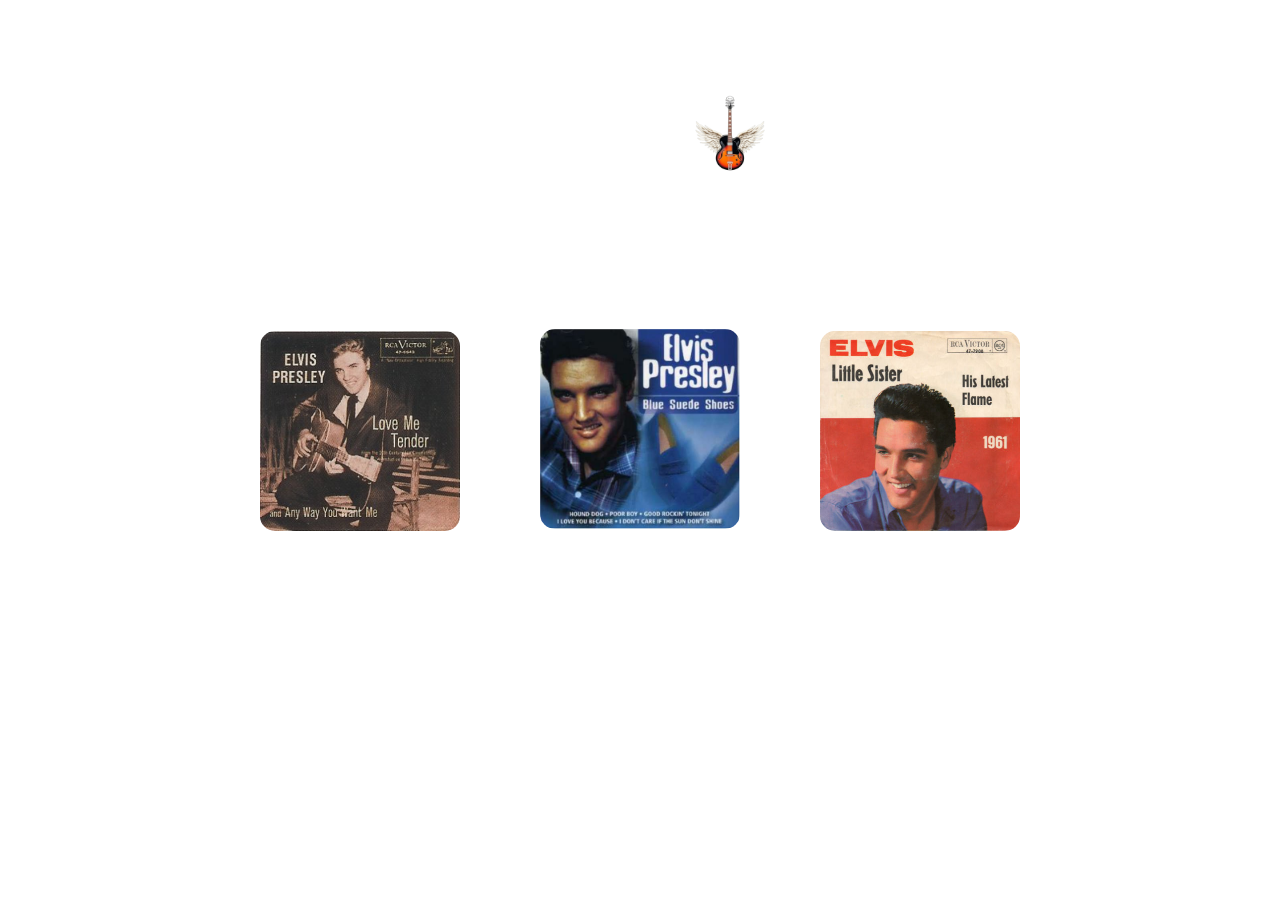
==== home.html @ 3d65ddac "Add files via upload" ====
<!DOCTYPE html>
<html lang="en">

<head>
    <link rel="shortcut icon" href="icons/Logotipo Superchord.png" type="image/x-icon">
    <link rel="stylesheet" href="style/home.css">
    <meta charset="UTF-8">
    <meta name="viewport" content="width=device-width, initial-scale=1.0">
    <title>Superchord - Home</title>
</head>

<!-- <audio autoplay loop>
    <source src="audio/lofi-audio.mp3" type="audio/mpeg">
</audio> -->

<body>

    <video autoplay muted loop class="wallpaper">
        <source src="assets/forest_wallpaper_cyber_chord.mp4" type="video/mp4">
    </video>

    <div class="title">
        <h1>Superchord</h1>
        <img src="icons/Logotipo Superchord.png" alt="">
    </div>

    <!-- Área da caixa das opções de cifras -->
    <div class="chords">

        <!-- Área de escolher qual cifra -->
        <div class="chords-options">
            <figure>
                <img src="covers/Elvis_Presley-Love_Me_Tender-Cover.jpg" alt="Love Me Tender - Cover">
                <figcaption>Love Me Tender</figcaption>
            </figure>

            <figure>
                <a href="blues_suede_shoes.html">
                    <img src="covers/Elvis_Presley-Blue_Suede_Shoes-Cover.jpg" alt="Blue Suede Shoes - Cover">
                </a>
                <figcaption>Blue Suede Shoes</figcaption>
            </figure>

            <figure>
                <img src="covers/Elvis_Presley-Little_Sister-Cover.jpg" alt="Little Sister - Cover">
                <figcaption>Little Sister</figcaption>
            </figure>
        </div>
        <!-- Área de escolher qual cifra -->

    </div>
    <!-- Área da caixa das opções de cifras -->

    <script src="script/script.js"></script>
</body>

</html>
---- style/home.css ----
/* TAGS */
body {
    min-height: 97vh;
    display: flex;
    flex-direction: column;
    justify-content: center;
    align-items: center;
    font-family: sans-serif;
    color: white;
}

h1 {
    font-family: sans-serif;
    font-weight: 1000;
}




figure {
    display: flex;
    flex-direction: column;
    justify-content: center;
    align-items: center;
    gap: 10px;
}

figure img {
    width: 200px; height: 200px;
    border-radius: 15px;
    transition: 0.5s;
}

figure img:hover {
    transform: scale(1.05);
}

figcaption {
    font-weight: 1000;
}





/* CLASSES */

/*A seguir temos o nosso background de vídeo*/
/*Aqui temos o background de vídeo*/
.wallpaper { 
    width: 100%; height: 100%;
    object-fit: cover;
    position: fixed;
    z-index: -1; /* z-index faz com que a posição do item seja abaixo de todos os outros */
}
/*Aqui temos o background de vídeo*/

.title {
    display: flex;
    position: fixed;
    top: 10%;
    pointer-events: none; 
    /*Em "none", faz com que hovers funcionem
    normalmente sem serem atrapalhados por uma caixa invisível*/
}

.title img {
    width: 90px; height: 90px;
}

.chords-options {
    display: flex;
}
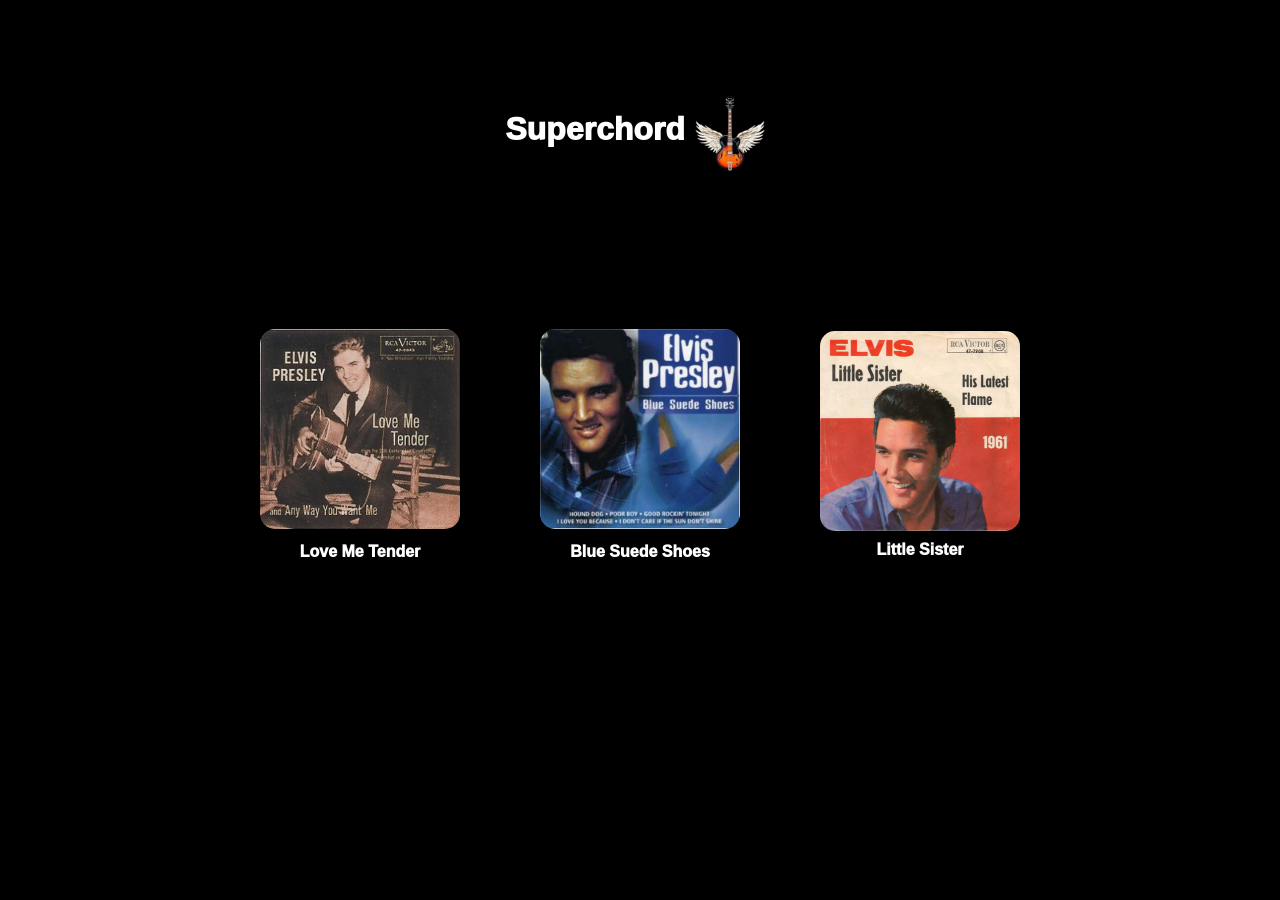
==== commit 15a8ef3b: "Add files via upload" ====
--- a/home.html
+++ b/home.html
@@ -30,12 +30,14 @@
         <!-- Área de escolher qual cifra -->
         <div class="chords-options">
             <figure>
-                <img src="covers/Elvis_Presley-Love_Me_Tender-Cover.jpg" alt="Love Me Tender - Cover">
+                <a href="chords/love_me_tender.html">
+                    <img src="covers/Elvis_Presley-Love_Me_Tender-Cover.jpg" alt="Love Me Tender - Cover">
+                </a>
                 <figcaption>Love Me Tender</figcaption>
             </figure>
 
             <figure>
-                <a href="blues_suede_shoes.html">
+                <a href="chords/blues_suede_shoes.html">
                     <img src="covers/Elvis_Presley-Blue_Suede_Shoes-Cover.jpg" alt="Blue Suede Shoes - Cover">
                 </a>
                 <figcaption>Blue Suede Shoes</figcaption>
--- a/style/home.css
+++ b/style/home.css
@@ -7,6 +7,7 @@
     align-items: center;
     font-family: sans-serif;
     color: white;
+    background-color: black; /*Para voltar ao background de vídeo basta remover o background black*/
 }
 
 h1 {
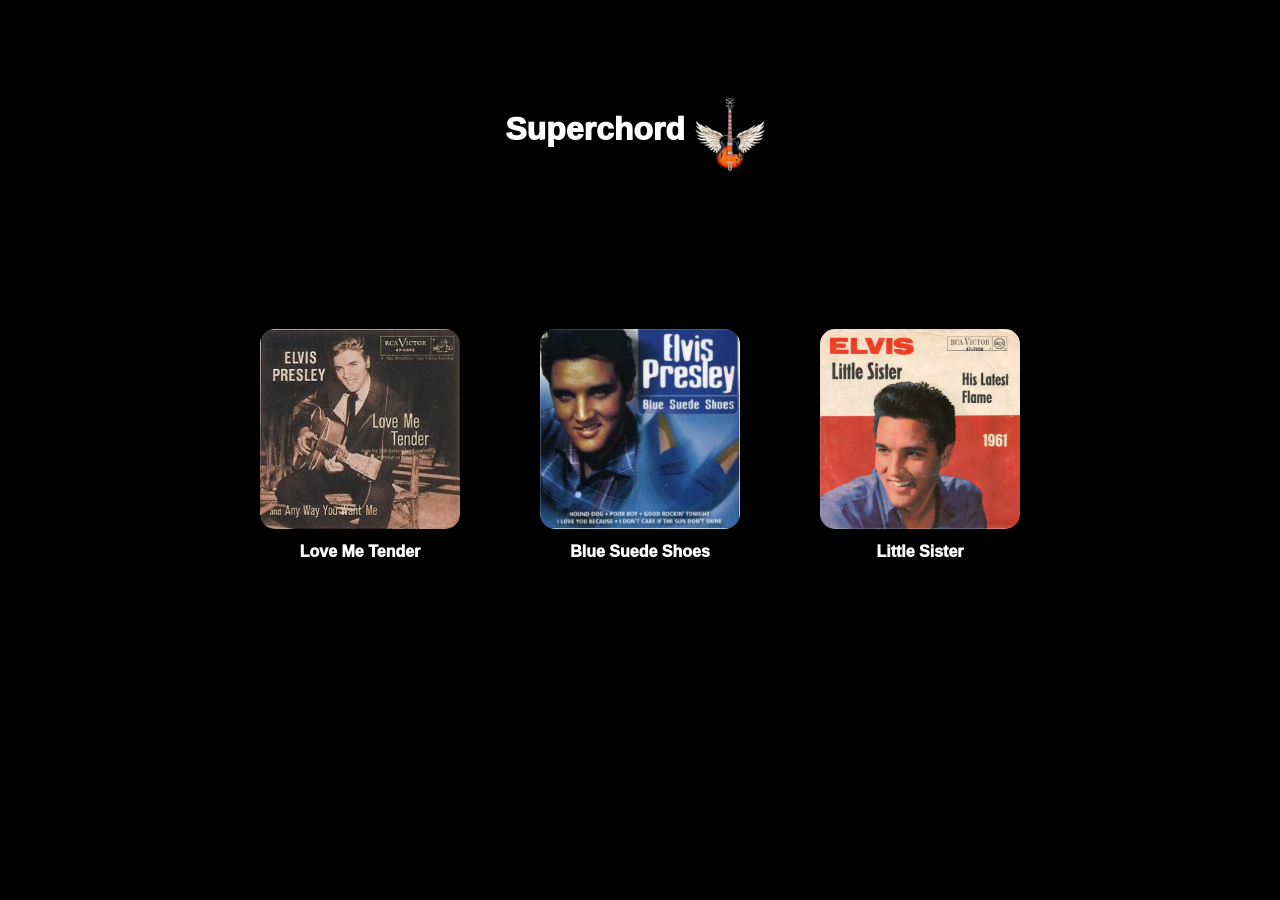
==== commit 5970d2e1: "Add files via upload" ====
--- a/home.html
+++ b/home.html
@@ -8,10 +8,6 @@
     <meta name="viewport" content="width=device-width, initial-scale=1.0">
     <title>Superchord - Home</title>
 </head>
-
-<!-- <audio autoplay loop>
-    <source src="audio/lofi-audio.mp3" type="audio/mpeg">
-</audio> -->
 
 <body>
 
@@ -44,7 +40,9 @@
             </figure>
 
             <figure>
-                <img src="covers/Elvis_Presley-Little_Sister-Cover.jpg" alt="Little Sister - Cover">
+                <a href="chords/little_sister.html">
+                    <img src="covers/Elvis_Presley-Little_Sister-Cover.jpg" alt="Little Sister - Cover">
+                </a>
                 <figcaption>Little Sister</figcaption>
             </figure>
         </div>
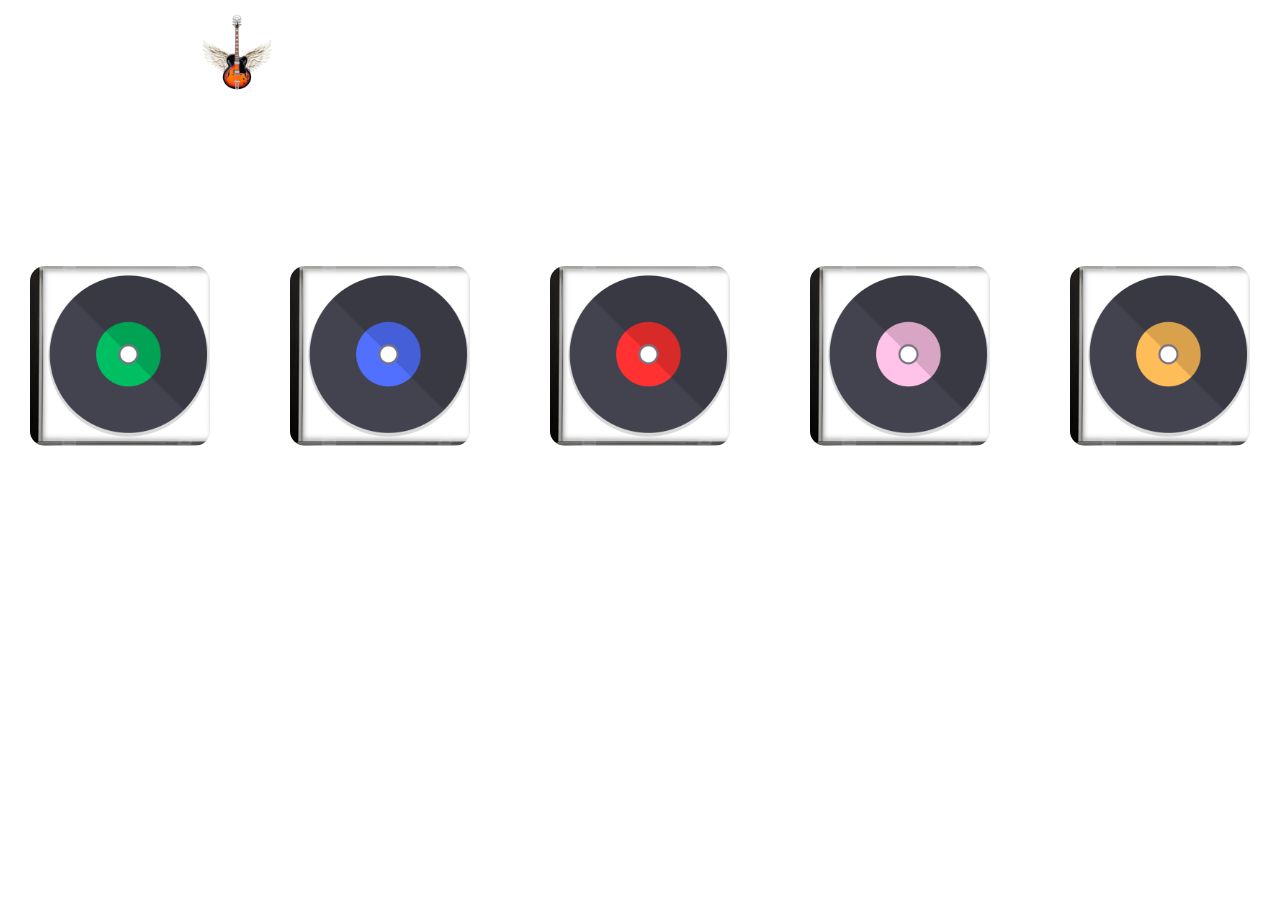
==== commit bba24101: "Add files via upload" ====
--- a/home.html
+++ b/home.html
@@ -12,7 +12,7 @@
 <body>
 
     <video autoplay muted loop class="wallpaper">
-        <source src="assets/forest_wallpaper_cyber_chord.mp4" type="video/mp4">
+        <source src="assets/sky-of-stars-moewalls-com.mp4" type="video/mp4">
     </video>
 
     <div class="title">
@@ -27,23 +27,37 @@
         <div class="chords-options">
             <figure>
                 <a href="chords/love_me_tender.html">
-                    <img src="covers/Elvis_Presley-Love_Me_Tender-Cover.jpg" alt="Love Me Tender - Cover">
+                    <img src="covers/Standard Album Cover - GREEN.png" alt="Love Me Tender - Cover">
                 </a>
                 <figcaption>Love Me Tender</figcaption>
             </figure>
 
             <figure>
                 <a href="chords/blues_suede_shoes.html">
-                    <img src="covers/Elvis_Presley-Blue_Suede_Shoes-Cover.jpg" alt="Blue Suede Shoes - Cover">
+                    <img src="covers/Standard Album Cover - BLUE.png" alt="Blue Suede Shoes - Cover">
                 </a>
                 <figcaption>Blue Suede Shoes</figcaption>
             </figure>
 
             <figure>
                 <a href="chords/little_sister.html">
-                    <img src="covers/Elvis_Presley-Little_Sister-Cover.jpg" alt="Little Sister - Cover">
+                    <img src="covers/Standard Album Cover - RED.png" alt="Little Sister - Cover">
                 </a>
                 <figcaption>Little Sister</figcaption>
+            </figure>
+
+            <figure>
+                <a href="chords/blues_suede_shoes.html">
+                    <img src="covers/Standard Album Cover - ROSE.png" alt="Stargirl - Cover">
+                </a>
+                <figcaption>Stargirl</figcaption>
+            </figure>
+
+            <figure>
+                <a href="chords/little_sister.html">
+                    <img src="covers/Standard Album Cover - GOLDEN.png" alt="I Will Always Love You - Cover">
+                </a>
+                <figcaption>I Will Alwyas Love You</figcaption>
             </figure>
         </div>
         <!-- Área de escolher qual cifra -->
--- a/style/home.css
+++ b/style/home.css
@@ -1,22 +1,20 @@
 /* TAGS */
 body {
+    margin: 0;
     min-height: 97vh;
     display: flex;
     flex-direction: column;
-    justify-content: center;
     align-items: center;
     font-family: sans-serif;
     color: white;
-    background-color: black; /*Para voltar ao background de vídeo basta remover o background black*/
+    overflow-x: hidden;
+    /* Evita barra de rolagem horizontal indesejada */
 }
 
 h1 {
     font-family: sans-serif;
     font-weight: 1000;
 }
-
-
-
 
 figure {
     display: flex;
@@ -27,7 +25,8 @@
 }
 
 figure img {
-    width: 200px; height: 200px;
+    width: 180px;
+    height: 180px;
     border-radius: 15px;
     transition: 0.5s;
 }
@@ -48,30 +47,55 @@
 
 /*A seguir temos o nosso background de vídeo*/
 /*Aqui temos o background de vídeo*/
-.wallpaper { 
-    width: 100%; height: 100%;
+.wallpaper {
+    width: 100%;
+    height: 100%;
     object-fit: cover;
     position: fixed;
-    z-index: -1; /* z-index faz com que a posição do item seja abaixo de todos os outros */
+    z-index: -1;
+    /* z-index faz com que a posição do item seja abaixo de todos os outros */
 }
+
 /*Aqui temos o background de vídeo*/
 
 .title {
     display: flex;
+    width: 100%;
     position: fixed;
-    top: 10%;
-    pointer-events: none; 
-    /*Em "none", faz com que hovers funcionem
-    normalmente sem serem atrapalhados por uma caixa invisível*/
+    top: 1%;
+    left: 1%;
+    pointer-events: none;
 }
 
 .title img {
-    width: 90px; height: 90px;
+    width: 90px;
+    height: 90px;
 }
 
 .chords-options {
-    display: flex;
+    margin-top: 250px;
+    display: grid;
+    grid-template-columns: 0.9fr 0.9fr 0.9fr 0.9fr 0.9fr;
+    text-align: center;
 }
 
+/* Quando a tela for menor que 600px */
+@media (max-width: 600px) {
+    .title {
+        margin: 0;
+        top: 0; left: 0;
+        padding: 10px 0;
+        display: flex;
+        justify-content: center;
+        background-color: #1E1F20;
+        width: 100%;
+        position: fixed;
+        pointer-events: none;
+    }
 
-
+    .chords-options {
+        grid-template-columns: 0.9fr 0.9fr;
+        margin-top: 100px;
+        /* Dica: talvez aqui a margem precise ser diferente do PC? */
+    }
+}
